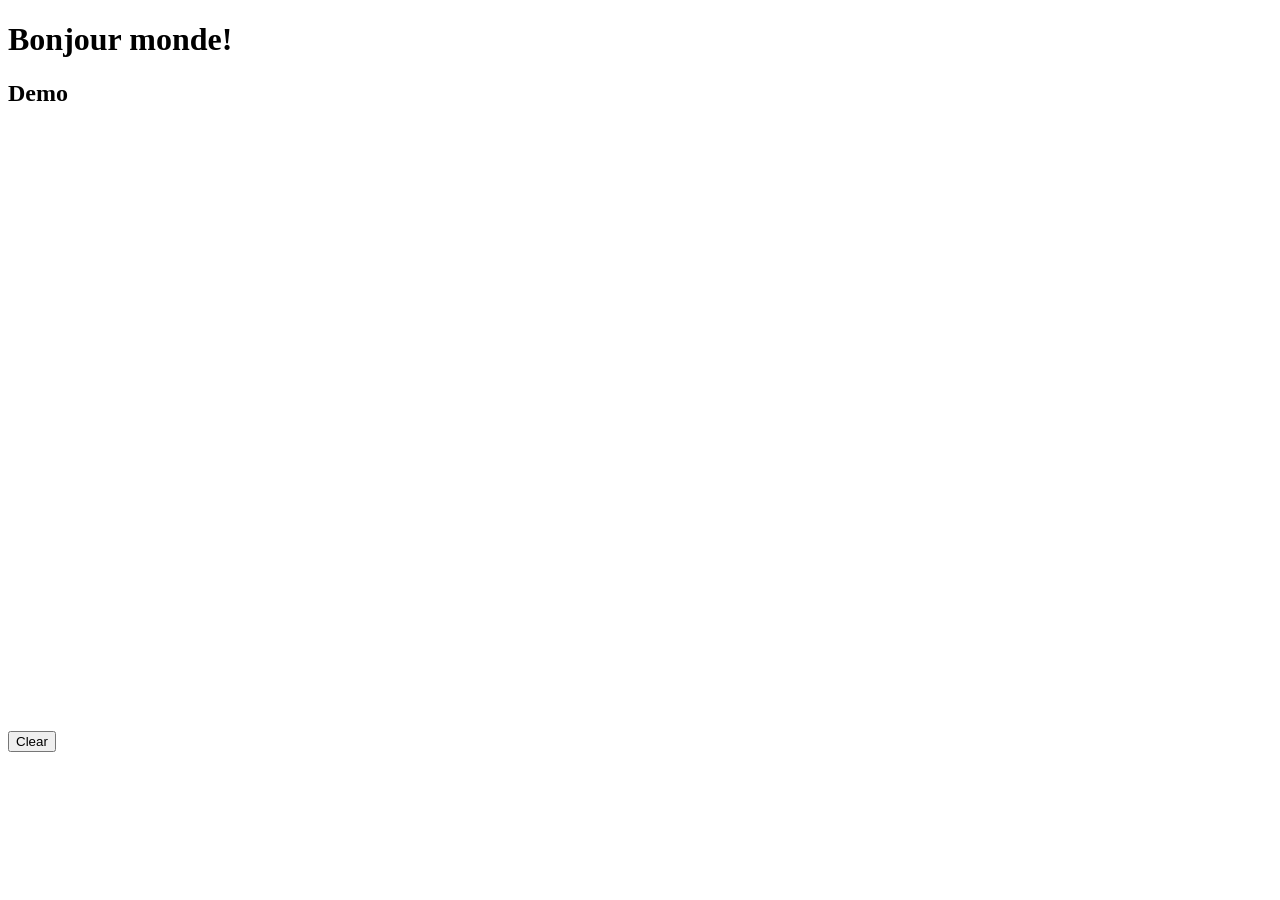
==== 02_canvas/index.html @ 82479981 "added files" ====
<!--
Stefan Tan
SoftDev2 pd8
K00 -- I See a Red Door...
2019-01-30
-->

<!DOCTYPE html>
<html lang="en">
<html>
  <style>
    #slate {border: 1px solid black }
  </style>
  <h1>Bonjour monde!</h1>
  <h2>Demo</h2>
  <head>
    <meta charset="utf-8"/>
    <title></title> 
  </head>
  <body>
  </body>
  <div>
    <canvas height="600"
	    width="600" id="playground">
    </canvas>
  </div>
  <button id="clear">Clear</button>

  <script src="clickdraw.js"></script>
</html>
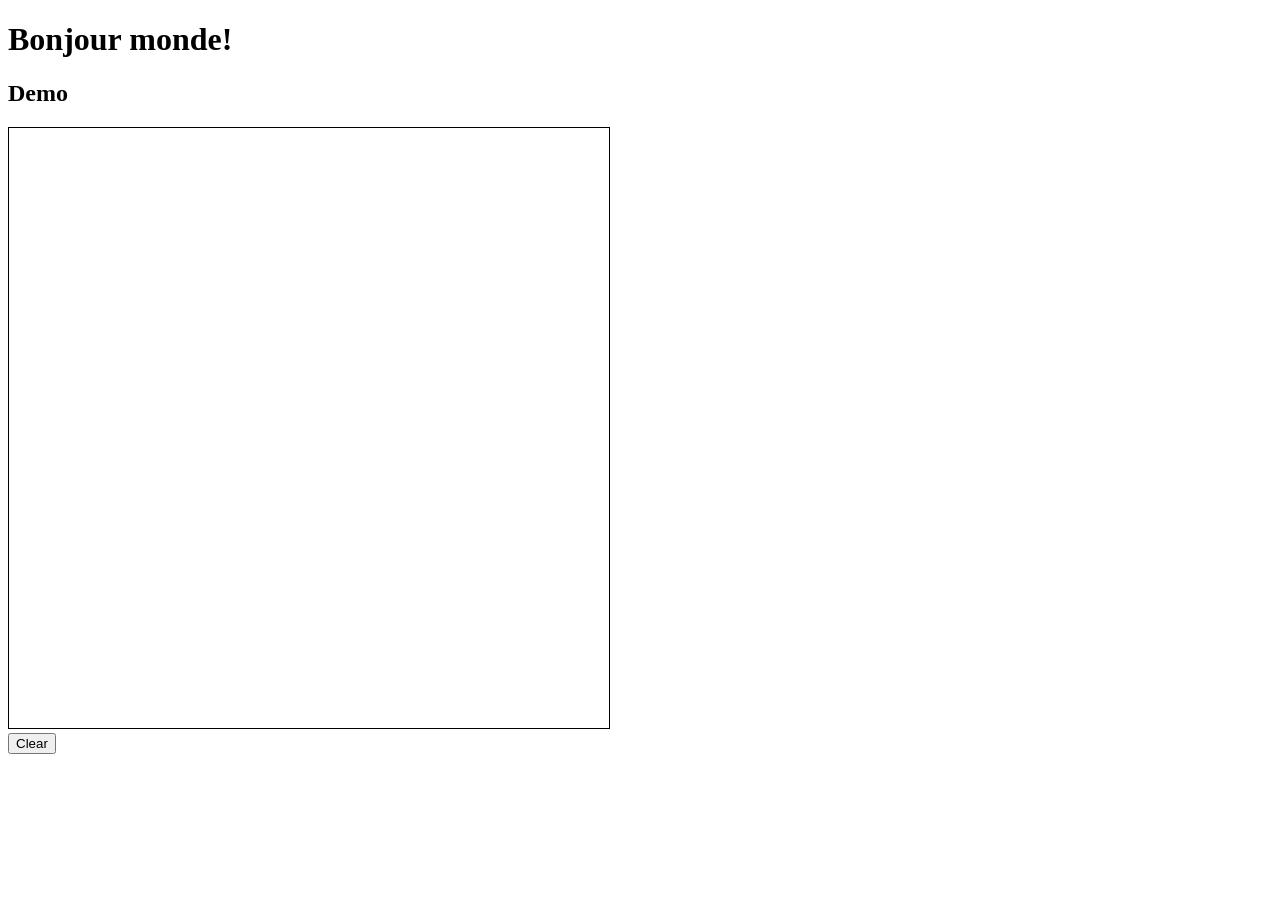
==== commit 47511ae2: "worked on 02_canvas" ====
--- a/02_canvas/index.html
+++ b/02_canvas/index.html
@@ -1,21 +1,21 @@
 <!--
-Stefan Tan
+Team jamSandwich: Derek Song & Stefan Tan
 SoftDev2 pd8
-K00 -- I See a Red Door...
-2019-01-30
+K02 -- Connecting the Dots
+2019-02 -01
 -->
 
 <!DOCTYPE html>
 <html lang="en">
 <html>
   <style>
-    #slate {border: 1px solid black }
+    #playground {border: 1px solid black }
   </style>
   <h1>Bonjour monde!</h1>
   <h2>Demo</h2>
   <head>
     <meta charset="utf-8"/>
-    <title></title> 
+    <title></title>
   </head>
   <body>
   </body>
@@ -26,5 +26,5 @@
   </div>
   <button id="clear">Clear</button>
 
-  <script src="clickdraw.js"></script>
+  <script src="dotconn.js"></script>
 </html>
